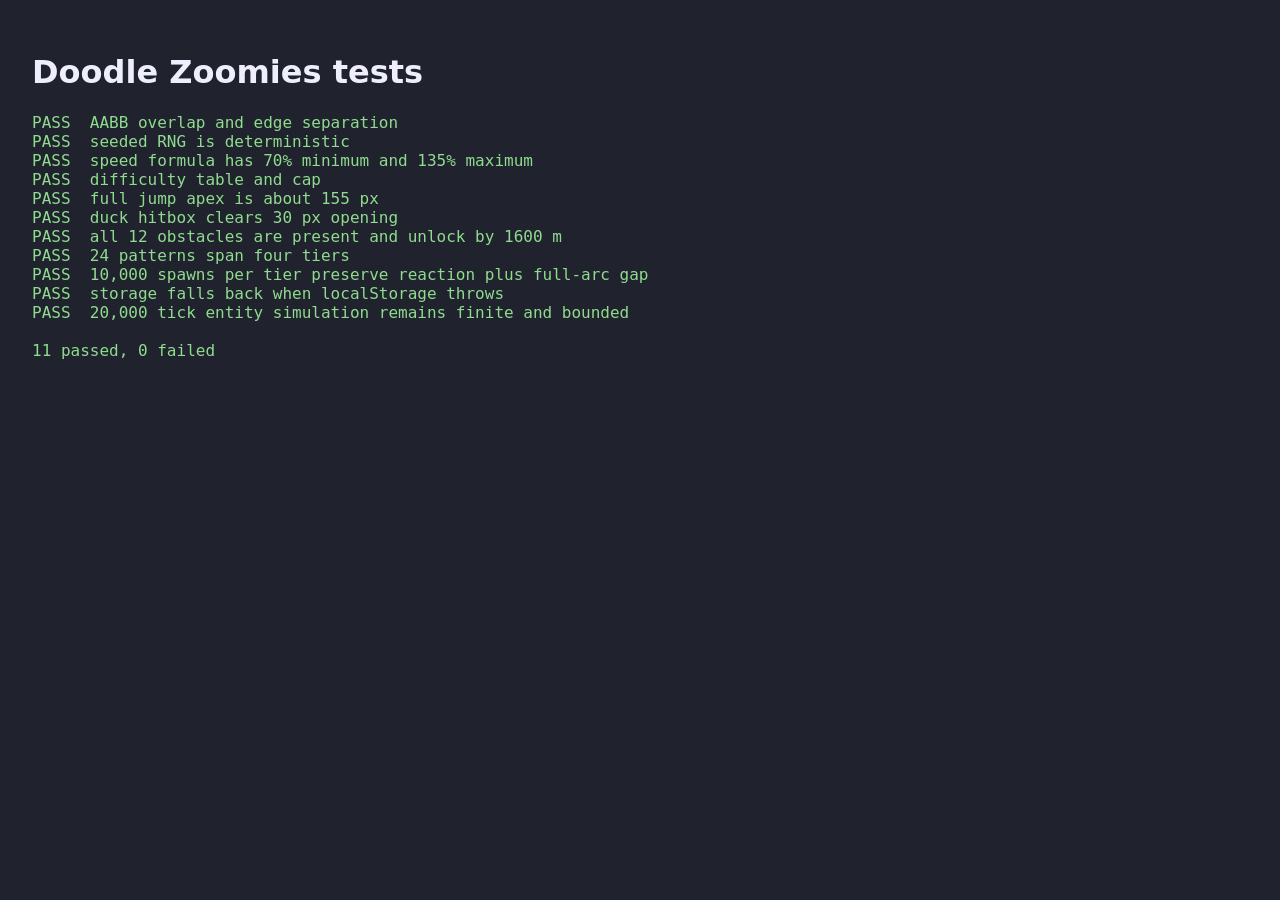
==== tests/tests.html @ 3bf549c8 "Build Doodle Zoomies v1 Co-authored-by: billtf <billtf@users.noreply.github.com>" ====
<!doctype html>
<html lang="en">
<head><meta charset="utf-8"><title>Doodle Zoomies tests</title>
<style>body{font:16px system-ui;background:#20232d;color:#eef;padding:24px}.pass{color:#8fdb8f}.fail{color:#ff8e8e}pre{white-space:pre-wrap}</style></head>
<body><h1>Doodle Zoomies tests</h1><pre id="results">Running…</pre>
<script src="../js/config.js"></script><script src="../js/util.js"></script><script src="../js/storage.js"></script>
<script src="../js/entities/player.js"></script><script src="../js/entities/obstacle.js"></script><script src="../js/entities/collectible.js"></script>
<script src="../js/world/difficulty.js"></script><script src="../js/world/spawner.js"></script><script src="tests.js"></script>
</body></html>
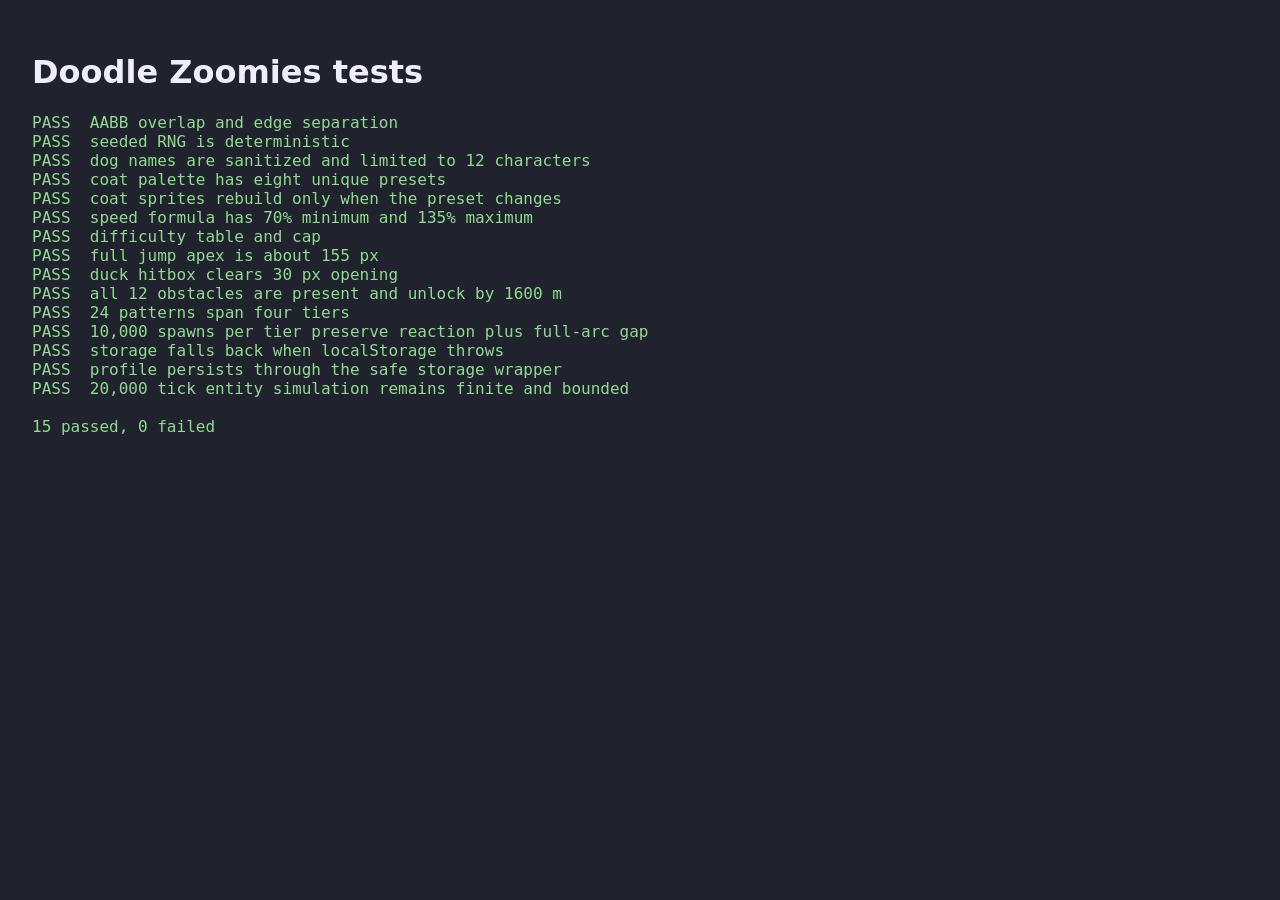
==== commit 4c2aba3e: "Add player dog customization Co-authored-by: billtf <billtf@users.noreply.github.com>" ====
--- a/tests/tests.html
+++ b/tests/tests.html
@@ -4,6 +4,7 @@
 <style>body{font:16px system-ui;background:#20232d;color:#eef;padding:24px}.pass{color:#8fdb8f}.fail{color:#ff8e8e}pre{white-space:pre-wrap}</style></head>
 <body><h1>Doodle Zoomies tests</h1><pre id="results">Running…</pre>
 <script src="../js/config.js"></script><script src="../js/util.js"></script><script src="../js/storage.js"></script>
+<script src="../js/art/palette.js"></script><script src="../js/art/doodle.js"></script>
 <script src="../js/entities/player.js"></script><script src="../js/entities/obstacle.js"></script><script src="../js/entities/collectible.js"></script>
 <script src="../js/world/difficulty.js"></script><script src="../js/world/spawner.js"></script><script src="tests.js"></script>
 </body></html>
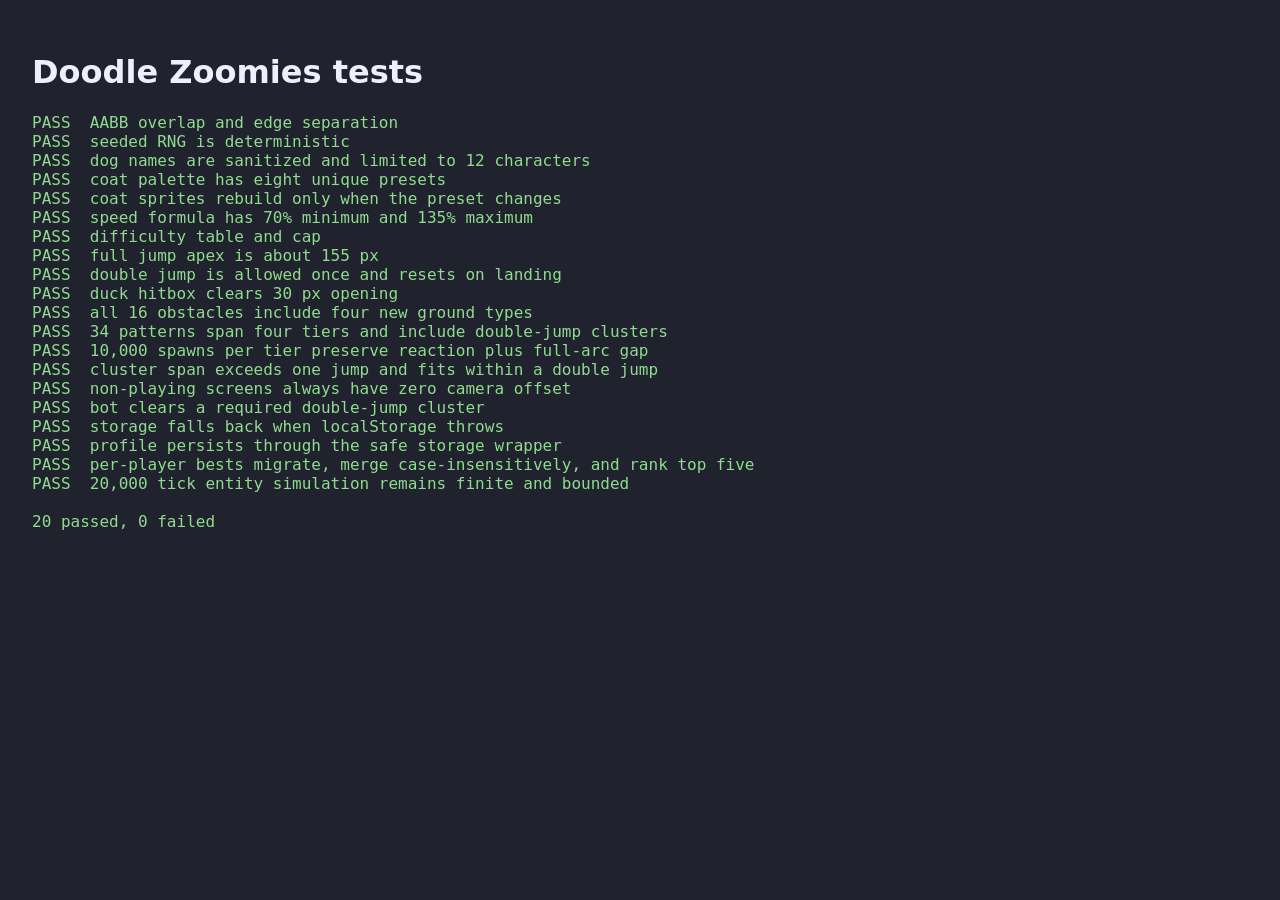
==== commit 1abfc578: "Add double jump obstacle clusters Co-authored-by: billtf <billtf@users.noreply.github.com>" ====
--- a/tests/tests.html
+++ b/tests/tests.html
@@ -5,6 +5,7 @@
 <body><h1>Doodle Zoomies tests</h1><pre id="results">Running…</pre>
 <script src="../js/config.js"></script><script src="../js/util.js"></script><script src="../js/storage.js"></script>
 <script src="../js/art/palette.js"></script><script src="../js/art/doodle.js"></script>
-<script src="../js/entities/player.js"></script><script src="../js/entities/obstacle.js"></script><script src="../js/entities/collectible.js"></script>
-<script src="../js/world/difficulty.js"></script><script src="../js/world/spawner.js"></script><script src="tests.js"></script>
+<script src="../js/entities/player.js"></script><script src="../js/entities/obstacle.js"></script><script src="../js/entities/collectible.js"></script><script src="../js/entities/particles.js"></script>
+<script src="../js/world/difficulty.js"></script><script src="../js/world/spawner.js"></script><script src="../js/world/background.js"></script>
+<script src="../js/game.js"></script><script src="tests.js"></script>
 </body></html>
